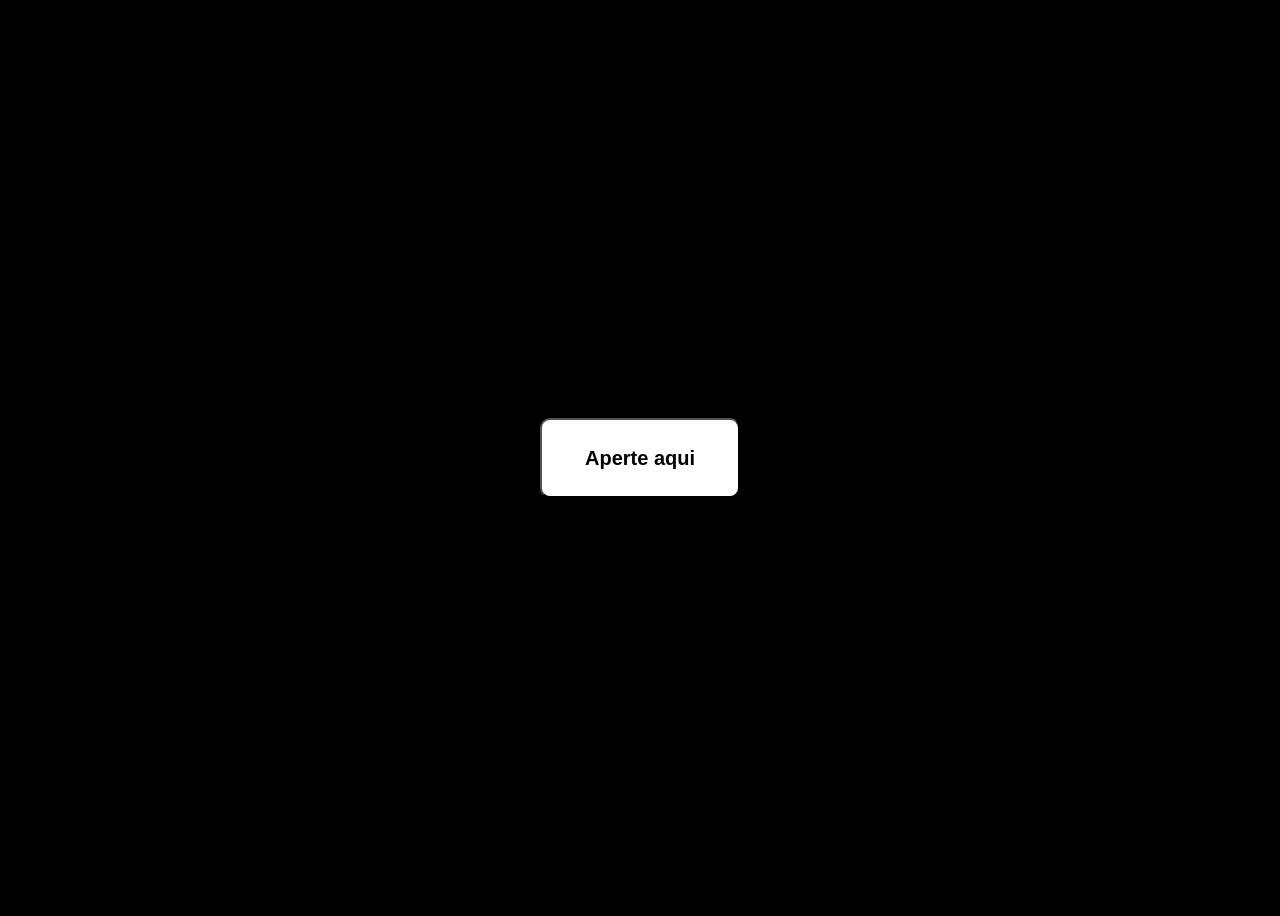
==== index.html @ a45da90c "Add initial project files including HTML, CSS, JavaScript, and assets" ====
<!DOCTYPE html>
<html lang="en">
<head>
    <meta charset="UTF-8">
    <meta name="viewport" content="width=device-width, initial-scale=1.0">
    <title>My Love For You</title>
    <link rel="stylesheet" href="stylesheet.css">
    <link rel="icon" type="image/x-icon" href="pixil-frame-0(1).png">
</head>
<body>
    <button class="button">
        Aperte aqui
    </button>
</body>
    <script src="https://code.jquery.com/jquery-3.7.1.min.js"></script>
    <script src="JavaScript.Js"></script>
</html>
---- stylesheet.css ----
* {
  padding: 0;
  box-sizing: border-box;
}

body {
  min-height: 100vh;
  display: flex;
  justify-content: center; /* horizontal */
  align-items: center; /* vertical */
  background: black;
}

.button {
  width: min(200px, 90%);
  height: 80px;
  background: white;
  border-radius: 10px;
  display: flex;
  justify-content: center;
  align-items: center;
  cursor: pointer;
  font-size: 20px;
  font-weight: bold;
}
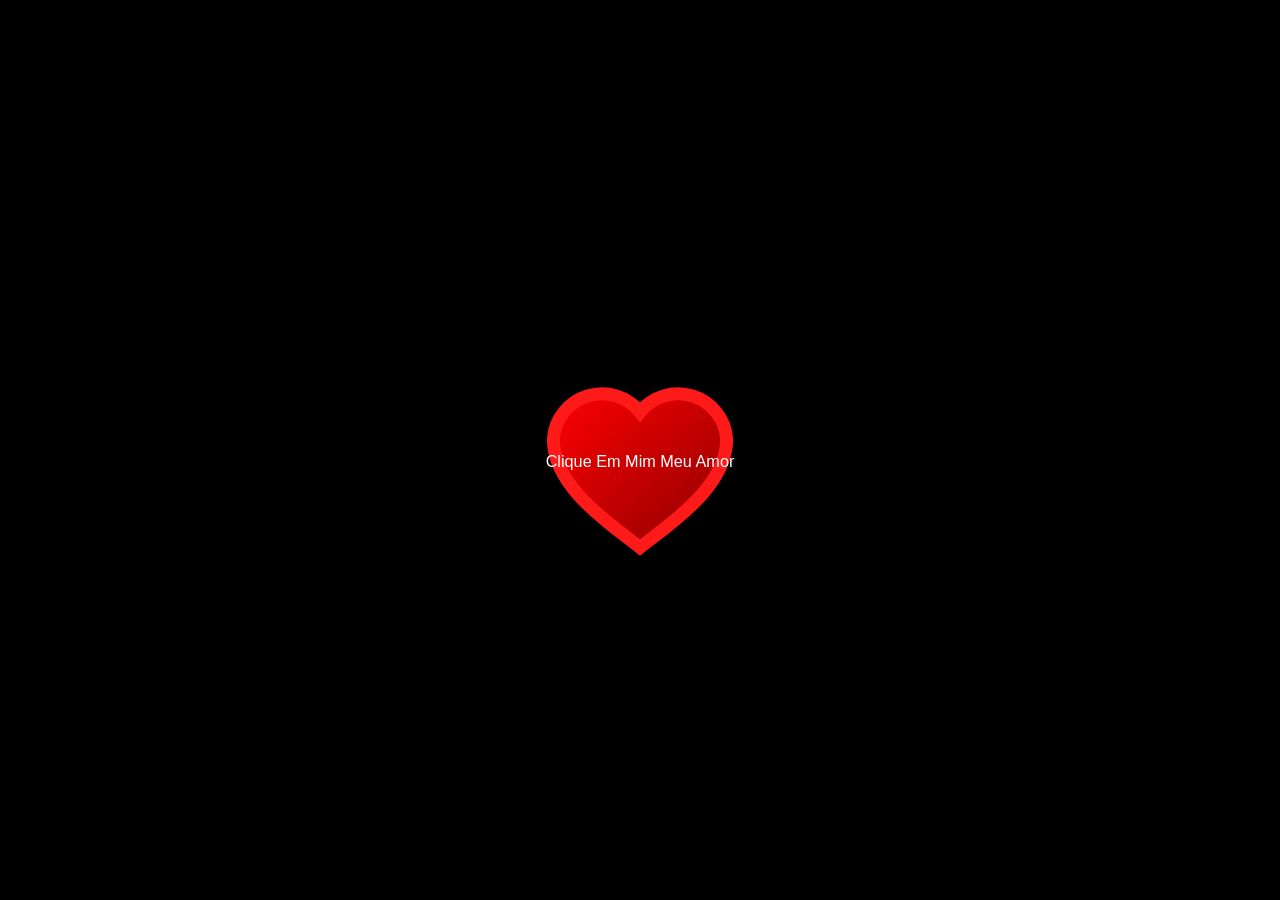
==== commit 996815b4: "Change" ====
--- a/index.html
+++ b/index.html
@@ -1,17 +1,29 @@
 <!DOCTYPE html>
-<html lang="en">
+<html lang="pt-br">
 <head>
     <meta charset="UTF-8">
     <meta name="viewport" content="width=device-width, initial-scale=1.0">
-    <title>My Love For You</title>
-    <link rel="stylesheet" href="stylesheet.css">
-    <link rel="icon" type="image/x-icon" href="pixil-frame-0(1).png">
+    <title>Meu Amor</title>
+    <link rel="stylesheet" href="../css/stylesheet.css">
+    <link rel="icon" href="../wwwroot/pixil-frame-0(1).png">
 </head>
 <body>
-    <button class="button">
-        Aperte aqui
-    </button>
+  <svg width="260" height="260" viewBox="0 0 24 24" class="heart">
+    <defs>
+        <linearGradient id="grandHeart" x1="0%" y1="0%" x2="100%" y2="100%">
+            <stop offset="0%" class="g1"/>
+            <stop offset="100%" class="g2"/>
+        </linearGradient>
+    </defs>
+    <path 
+        d="M12 21c-2.5-2-8-5.5-8-10a4.5 4.5 0 0 1 8-2.5A4.5 4.5 0 0 1 20 11c0 4.5-5.5 8-8 10z"
+        class="heart-live"
+    />
+    <text x="50%" y="55%" text-anchor="middle" dominant-baseline="middle" fill="white" font-size="1.5" font-family="Arial">
+        Clique Em Mim Meu Amor
+    </text>
+</svg>
 </body>
-    <script src="https://code.jquery.com/jquery-3.7.1.min.js"></script>
-    <script src="JavaScript.Js"></script>
+<script src="https://code.jquery.com/jquery-3.6.0.min.js"></script>
+<script src="../javascript/JavaScript.Js"></script>
 </html>
--- a/css/stylesheet.css
+++ b/css/stylesheet.css
@@ -0,0 +1,57 @@
+* {
+  padding: 0;
+  box-sizing: border-box;
+}
+
+html, body {
+  height: 100%;
+}
+
+body {
+    margin: 0;
+    background: black;
+    display: flex;
+    justify-content: center;
+    align-items: center;
+    height: 100vh;
+}
+
+.heart:hover {
+    transform-origin: center;
+    animation: beat 1.2s infinite;
+}
+
+.heart-live {
+    fill: url(#grandHeart);
+    stroke: #ff1a1a;
+    stroke-width: 1.2;
+}
+
+.g1 {
+    stop-color: #ff0000;
+    animation: grad1 2s infinite alternate;
+}
+
+.g2 {
+    stop-color: #8b0000;
+    animation: grad2 2s infinite alternate;
+}
+
+@keyframes beat {
+    0%   { transform: scale(1); }
+    15%  { transform: scale(1.12); }
+    30%  { transform: scale(1); }
+    45%  { transform: scale(1.18); }
+    60%  { transform: scale(1); }
+    100% { transform: scale(1); }
+}
+
+@keyframes grad1 {
+    0% { stop-color: #ff0000; }
+    100% { stop-color: #ff4d4d; }
+}
+
+@keyframes grad2 {
+    0% { stop-color: #8b0000; }
+    100% { stop-color: #b30000; }
+}
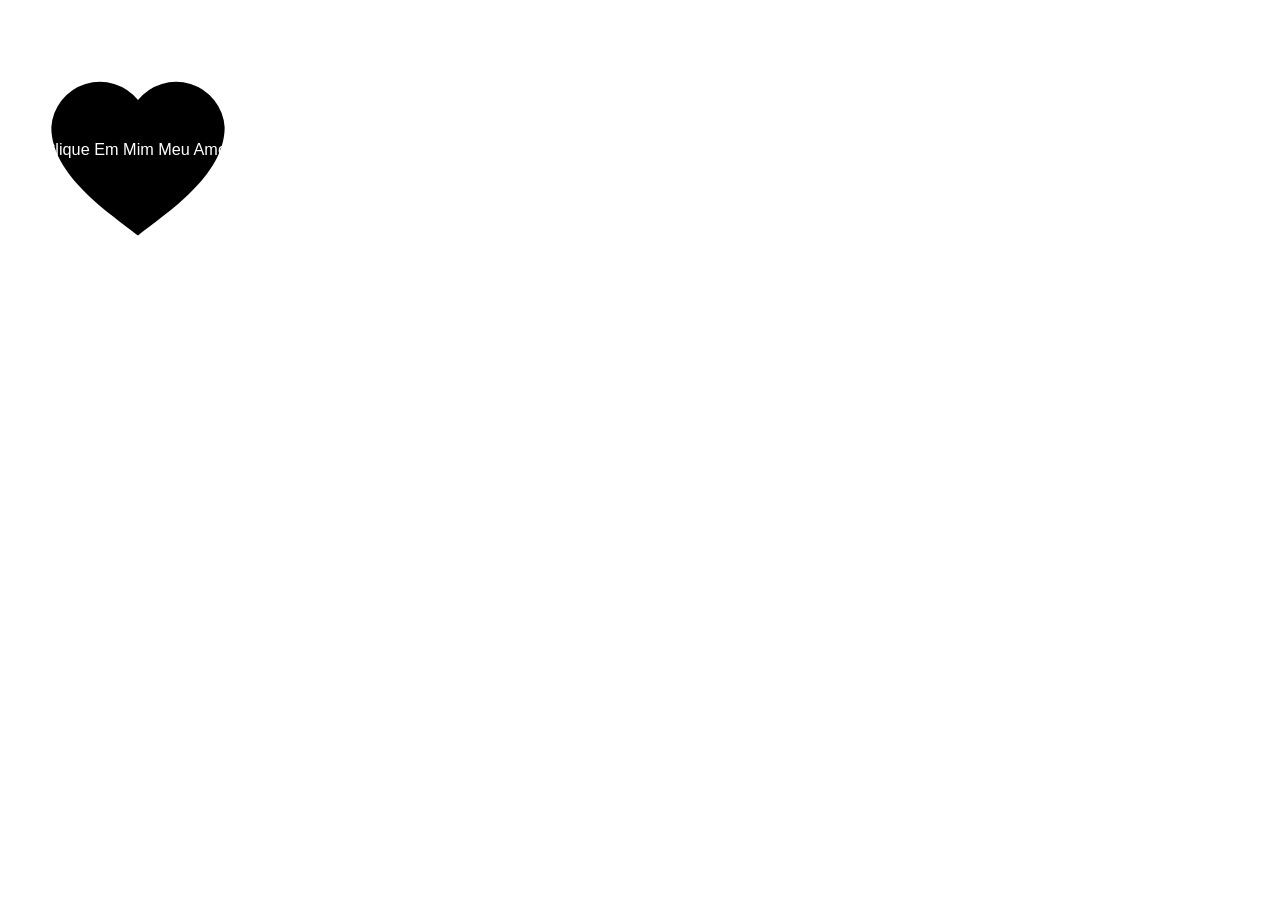
==== commit cf7b5705: "Change" ====
--- a/index.html
+++ b/index.html
@@ -4,8 +4,8 @@
     <meta charset="UTF-8">
     <meta name="viewport" content="width=device-width, initial-scale=1.0">
     <title>Meu Amor</title>
-    <link rel="stylesheet" href="../css/stylesheet.css">
-    <link rel="icon" href="../wwwroot/pixil-frame-0(1).png">
+    <link rel="stylesheet" href="../LoveForYou/css/stylesheet.css">
+    <link rel="icon" href="../LoveForYou/wwwroot/pixil-frame-0(1).png">
 </head>
 <body>
   <svg width="260" height="260" viewBox="0 0 24 24" class="heart">
@@ -25,5 +25,5 @@
 </svg>
 </body>
 <script src="https://code.jquery.com/jquery-3.6.0.min.js"></script>
-<script src="../javascript/JavaScript.Js"></script>
+<script src="../LoveForYou/javascript/JavaScript.Js"></script>
 </html>
